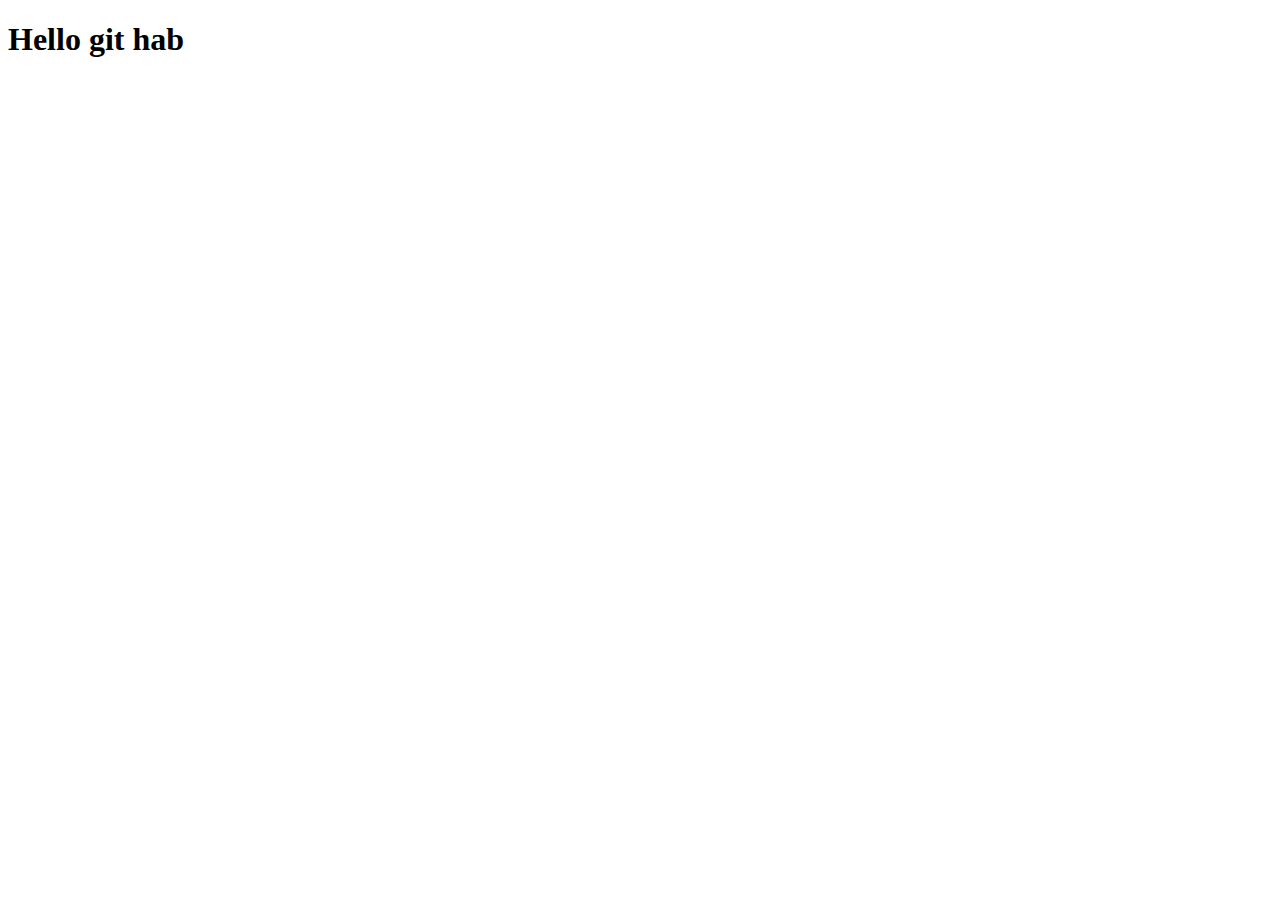
==== index1.html @ 85351c65 "My fierst comment" ====
<!DOCTYPE html>
<html lang="en">
<head>
    <meta charset="UTF-8">
    <meta http-equiv="X-UA-Compatible" content="IE=edge">
    <meta name="viewport" content="width=device-width, initial-scale=1.0">
    <title>Document</title>
</head>
<body>
    <h1>Hello git hab</h1>
</body>
</html>
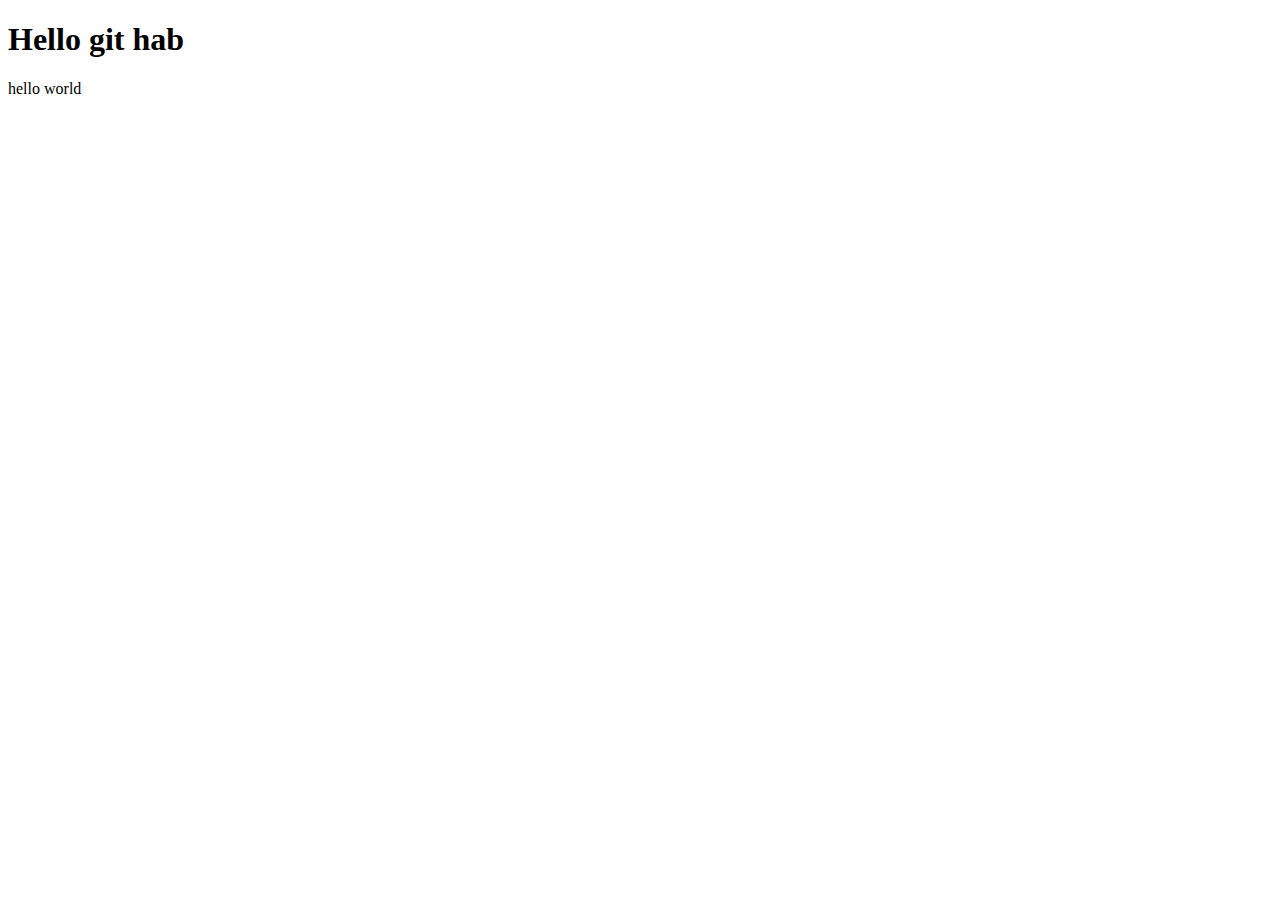
==== commit 5ab35de0: "new f" ====
--- a/index1.html
+++ b/index1.html
@@ -8,5 +8,6 @@
 </head>
 <body>
     <h1>Hello git hab</h1>
+    <p>hello world</p>
 </body>
 </html>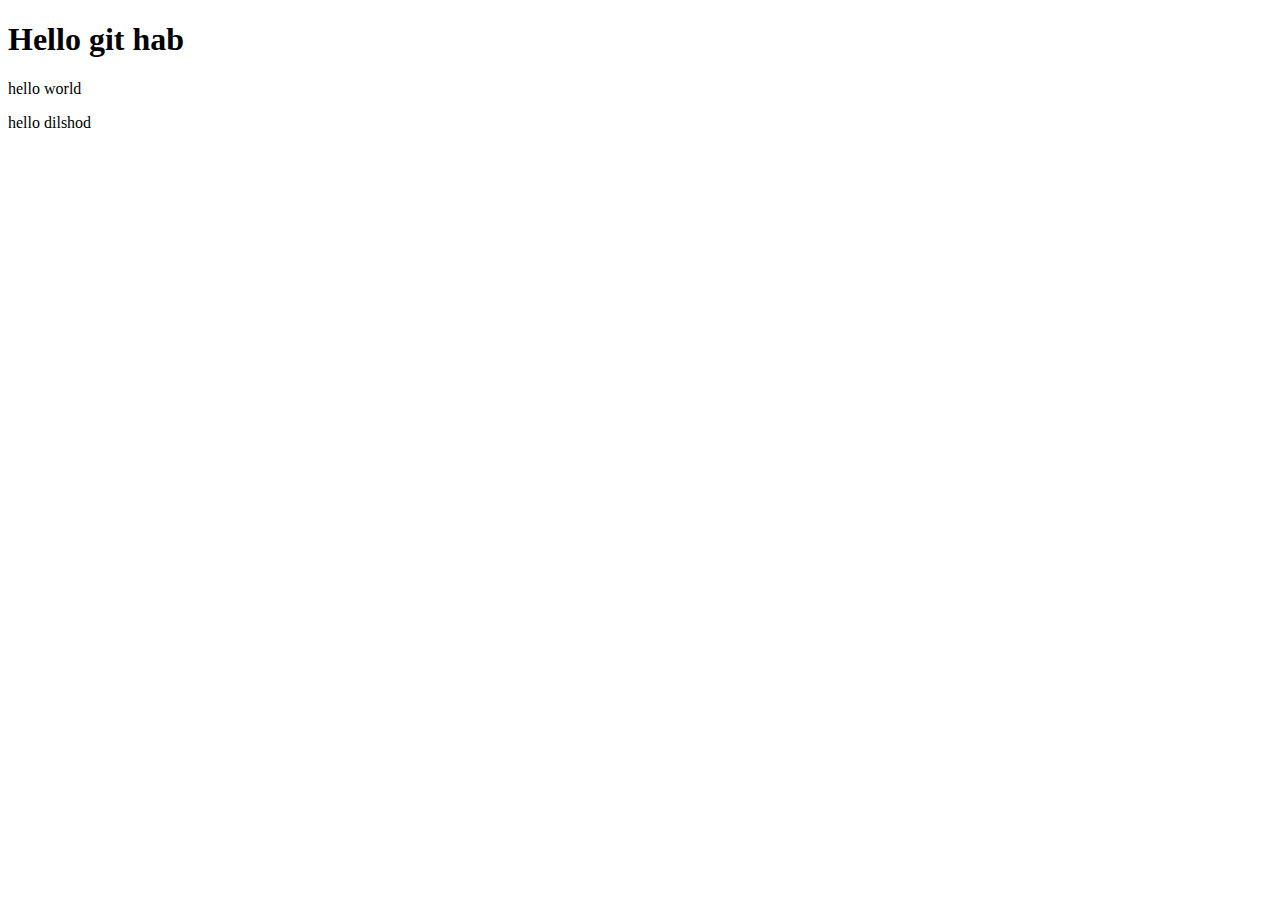
==== commit 5ff68d8f: "my tu" ====
--- a/index1.html
+++ b/index1.html
@@ -9,5 +9,6 @@
 <body>
     <h1>Hello git hab</h1>
     <p>hello world</p>
+    <p>hello dilshod</p>
 </body>
 </html>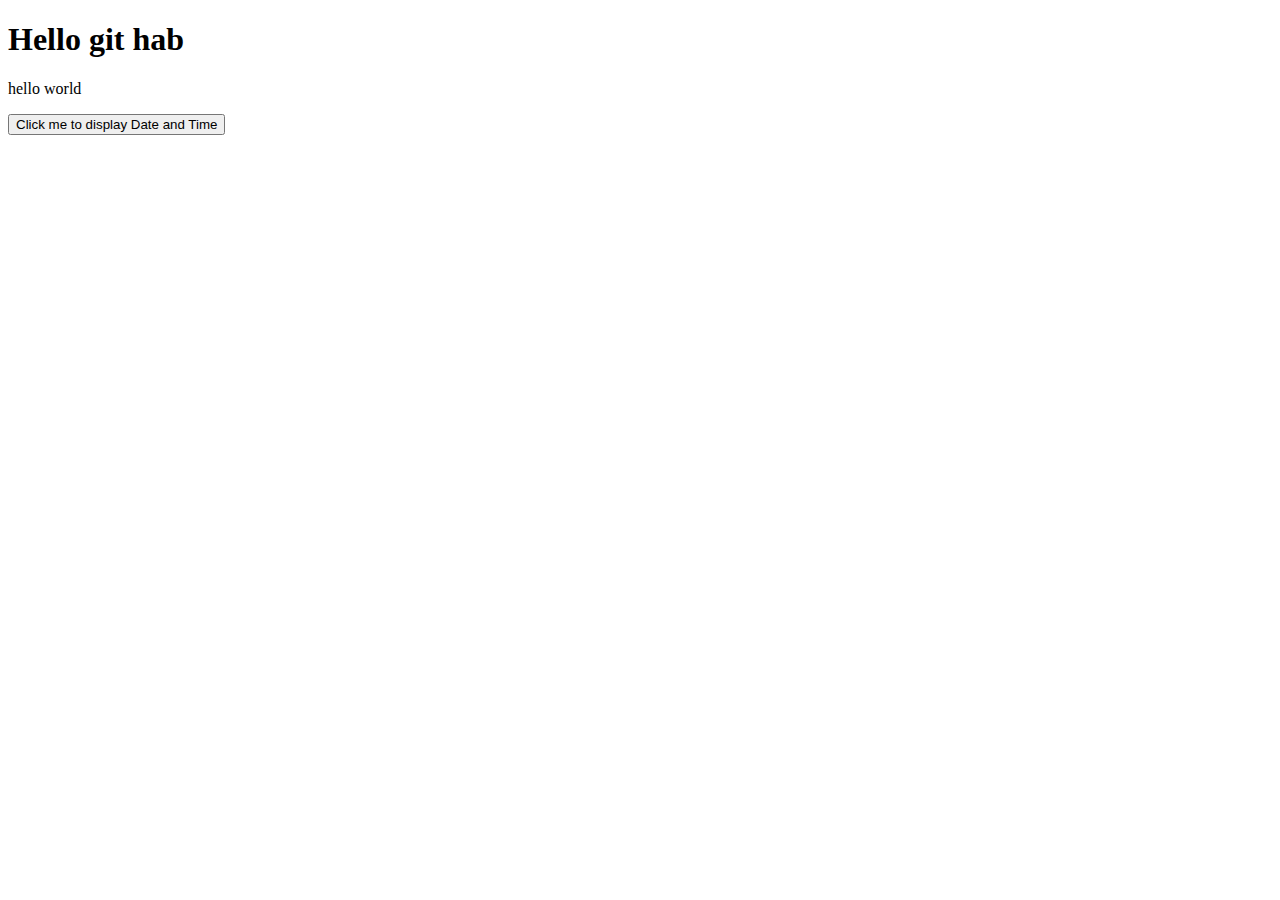
==== commit 4a4805b0: "class3" ====
--- a/index1.html
+++ b/index1.html
@@ -5,10 +5,12 @@
     <meta http-equiv="X-UA-Compatible" content="IE=edge">
     <meta name="viewport" content="width=device-width, initial-scale=1.0">
     <title>Document</title>
+    <!-- <link rel="stylesheet" href="index.js"> -->
 </head>
 <body>
     <h1>Hello git hab</h1>
     <p>hello world</p>
-    <p>hello dilshod</p>
+    <button type="button" onclick="document.getElementById('date').innerHTML = Date()">Click me to display Date and Time</button>
+<p id="date"></p>
 </body>
 </html>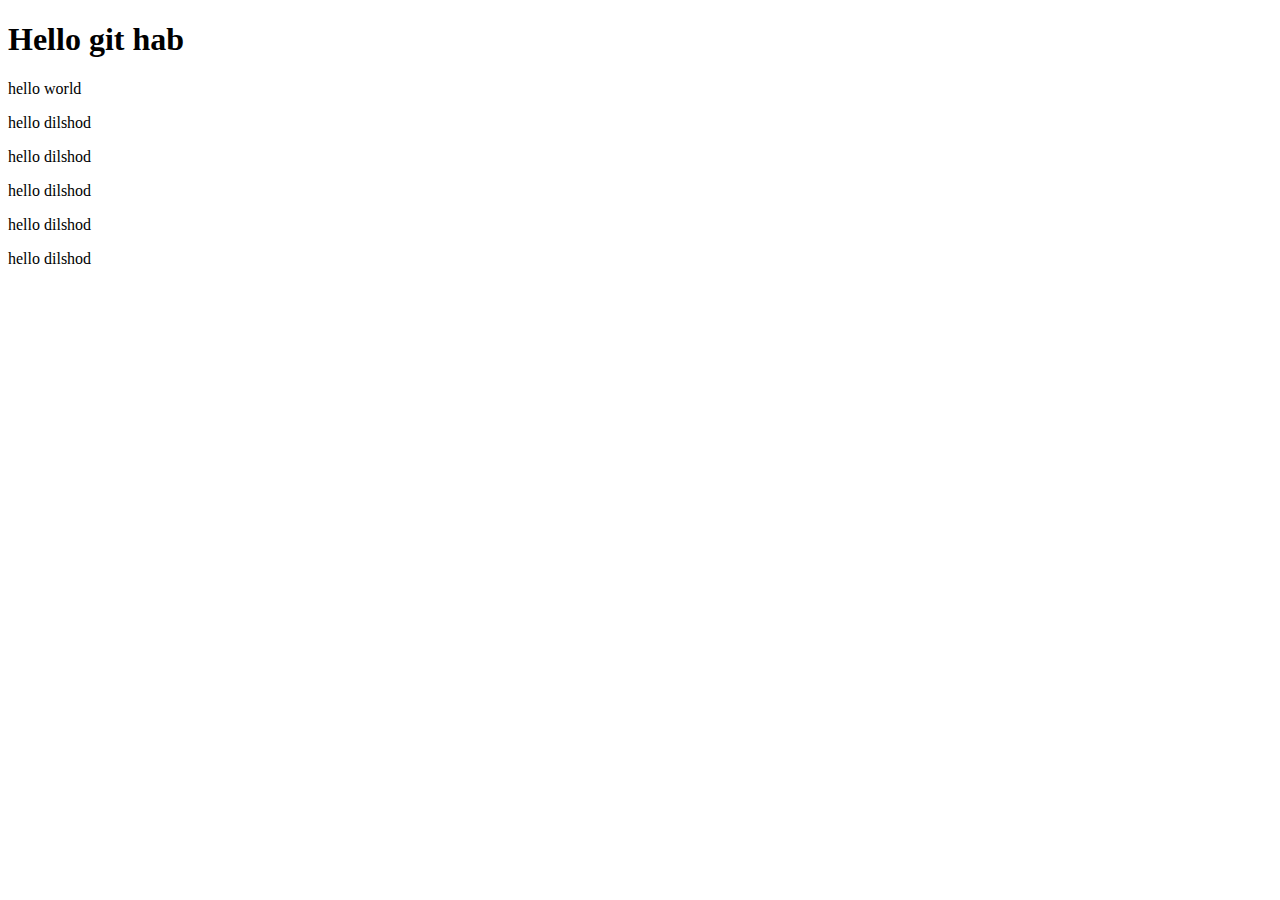
==== commit de4d3375: "bad" ====
--- a/index1.html
+++ b/index1.html
@@ -5,12 +5,14 @@
     <meta http-equiv="X-UA-Compatible" content="IE=edge">
     <meta name="viewport" content="width=device-width, initial-scale=1.0">
     <title>Document</title>
-    <!-- <link rel="stylesheet" href="index.js"> -->
 </head>
 <body>
     <h1>Hello git hab</h1>
     <p>hello world</p>
-    <button type="button" onclick="document.getElementById('date').innerHTML = Date()">Click me to display Date and Time</button>
-<p id="date"></p>
+    <p>hello dilshod</p>
+    <p>hello dilshod</p>
+    <p>hello dilshod</p>
+    <p>hello dilshod</p>
+    <p>hello dilshod</p>
 </body>
 </html>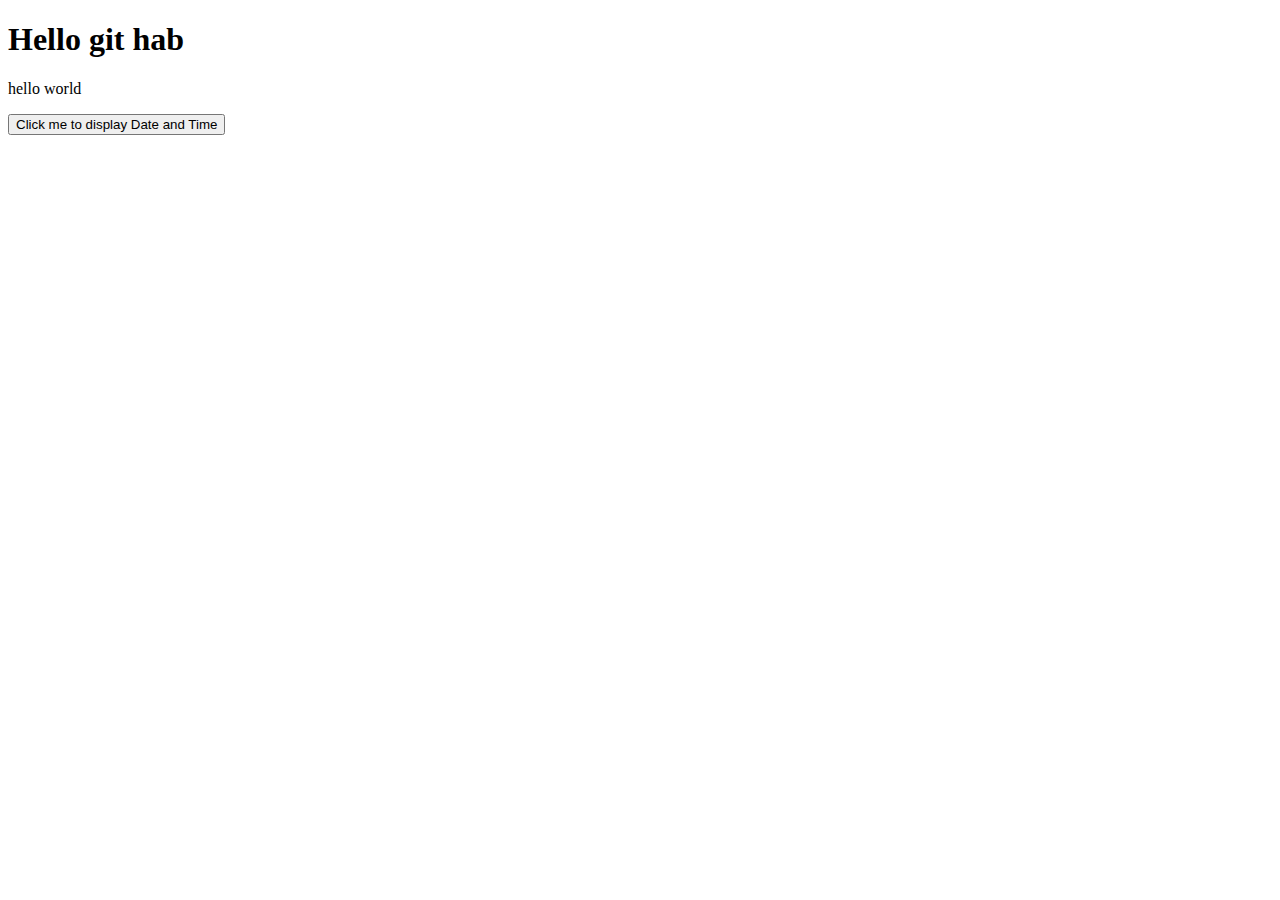
==== commit 08959232: "mohi2" ====
--- a/index1.html
+++ b/index1.html
@@ -5,14 +5,17 @@
     <meta http-equiv="X-UA-Compatible" content="IE=edge">
     <meta name="viewport" content="width=device-width, initial-scale=1.0">
     <title>Document</title>
+    <!-- <link rel="stylesheet" href="index.js"> -->
 </head>
 <body>
     <h1>Hello git hab</h1>
     <p>hello world</p>
-    <p>hello dilshod</p>
-    <p>hello dilshod</p>
-    <p>hello dilshod</p>
-    <p>hello dilshod</p>
-    <p>hello dilshod</p>
+    <button type="button" onclick="document.getElementById('date').innerHTML = Date()">Click me to display Date and Time</button>
+    <p id="date"></p>
+    <p id="date"></p>
+    <p id="date"></p>
+    <p id="date"></p>
+    <p id="date"></p>
+    <p id="date"></p>
 </body>
 </html>